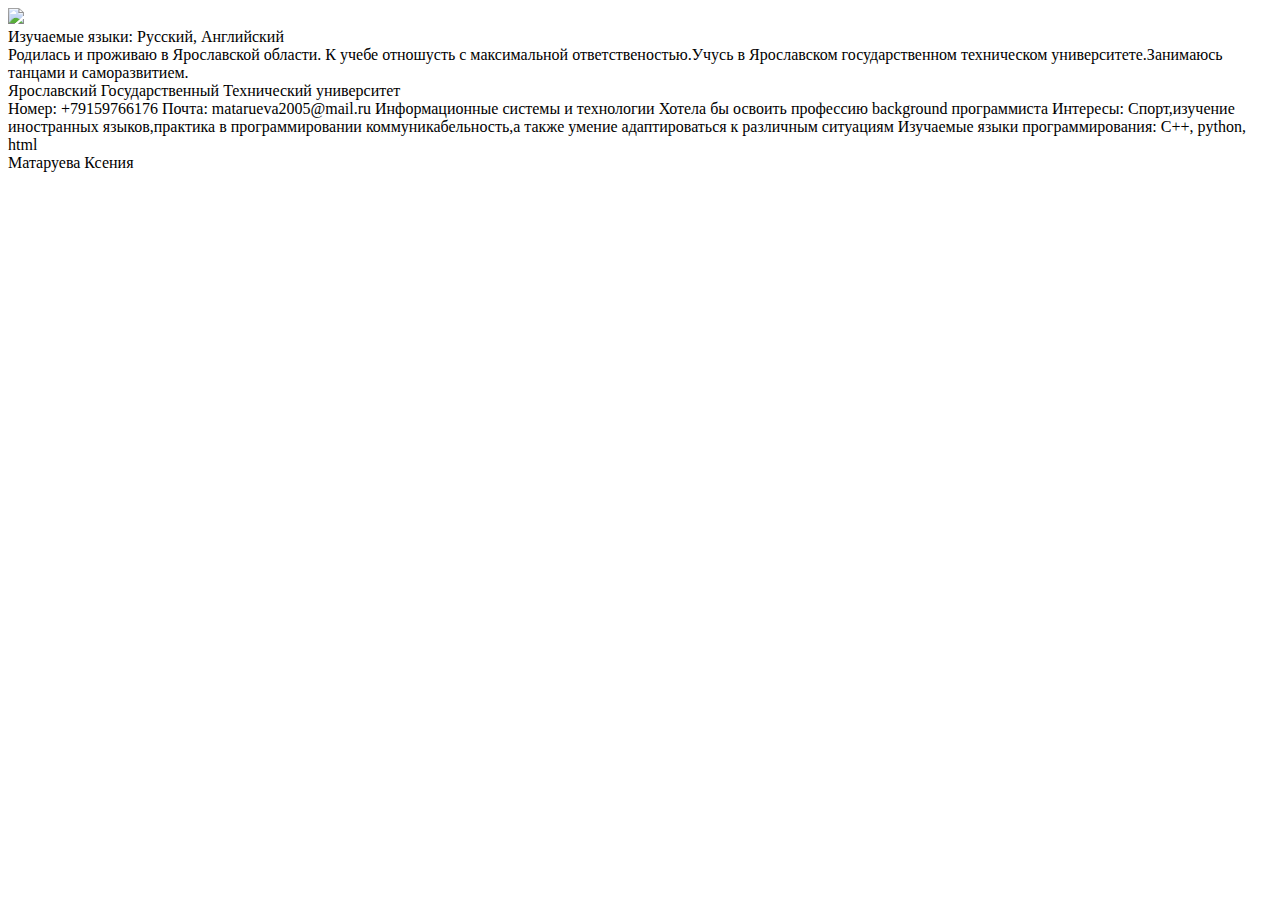
==== lab7.html @ c3aa561d "Add files via upload" ====
<!DOCTYPE html>
<html>
  <head>
    <link href="https://fonts.googleapis.com/css?family=Inter&display=swap" rel="stylesheet" />
    <link href="style.css" rel="stylesheet" />
    <title>Document</title>
    </head>
    <body>
      <img src="https://catherineasquithgallery.com/uploads/posts/2021-02/1612761018_103-p-goluboi-fon-more-158.jpg""
      <div class="v1_14">
        <div class="v1_25">
          </div>
          <div class="v1_2"></div>
          <div class="v1_13"></div>
          <div class="v1_3"></div>
          <div class="v1_4"></div>
          <span class="v1_16">Изучаемые языки: Русский, Английский</span>
          <div class="v1_5"></div>
          <div class="v1_6"></div>
          <div class="v1_7"></div>
          <div class="v1_8"></div>
          <span class="v1_21">Родилась и проживаю в Ярославской области. К учебе отношусть с максимальной ответственостью.Учусь в Ярославском государственном техническом университете.Занимаюсь танцами и саморазвитием.</span>
<div class="v1_9"></div>
<span class="v1_22">Ярославский Государственный Технический университет </span>
<div class="v1_10"></div>
<div class="v1_11"></div>
<span class="v1_15">Номер: +79159766176
Почта: matarueva2005@mail.ru</span>
<span class="v1_17">Информационные системы и технологии</span>
<span class="v1_18">Хотела бы освоить профессию
background программиста</span>
<span class="v1_20">Интересы: Спорт,изучение иностранных языков,практика в программировании</span>
<span class="v1_23">коммуникабельность,а также умение адаптироваться к различным ситуациям</span>
<span class="v1_24">Изучаемые языки программирования:
C++, python, html</span>
<div class="v3_27"></div>
<div class="v3_33"></div>
<div class="v3_34"></div>
<div class="v3_29"></div>
<div class="v3_30"></div>
<div class="v3_31"></div>
<div class="v3_32"></div>
<div class="v3_35"></div>
<span class="v3_36">Матаруева Ксения </span>
</div>
</body>
</html>
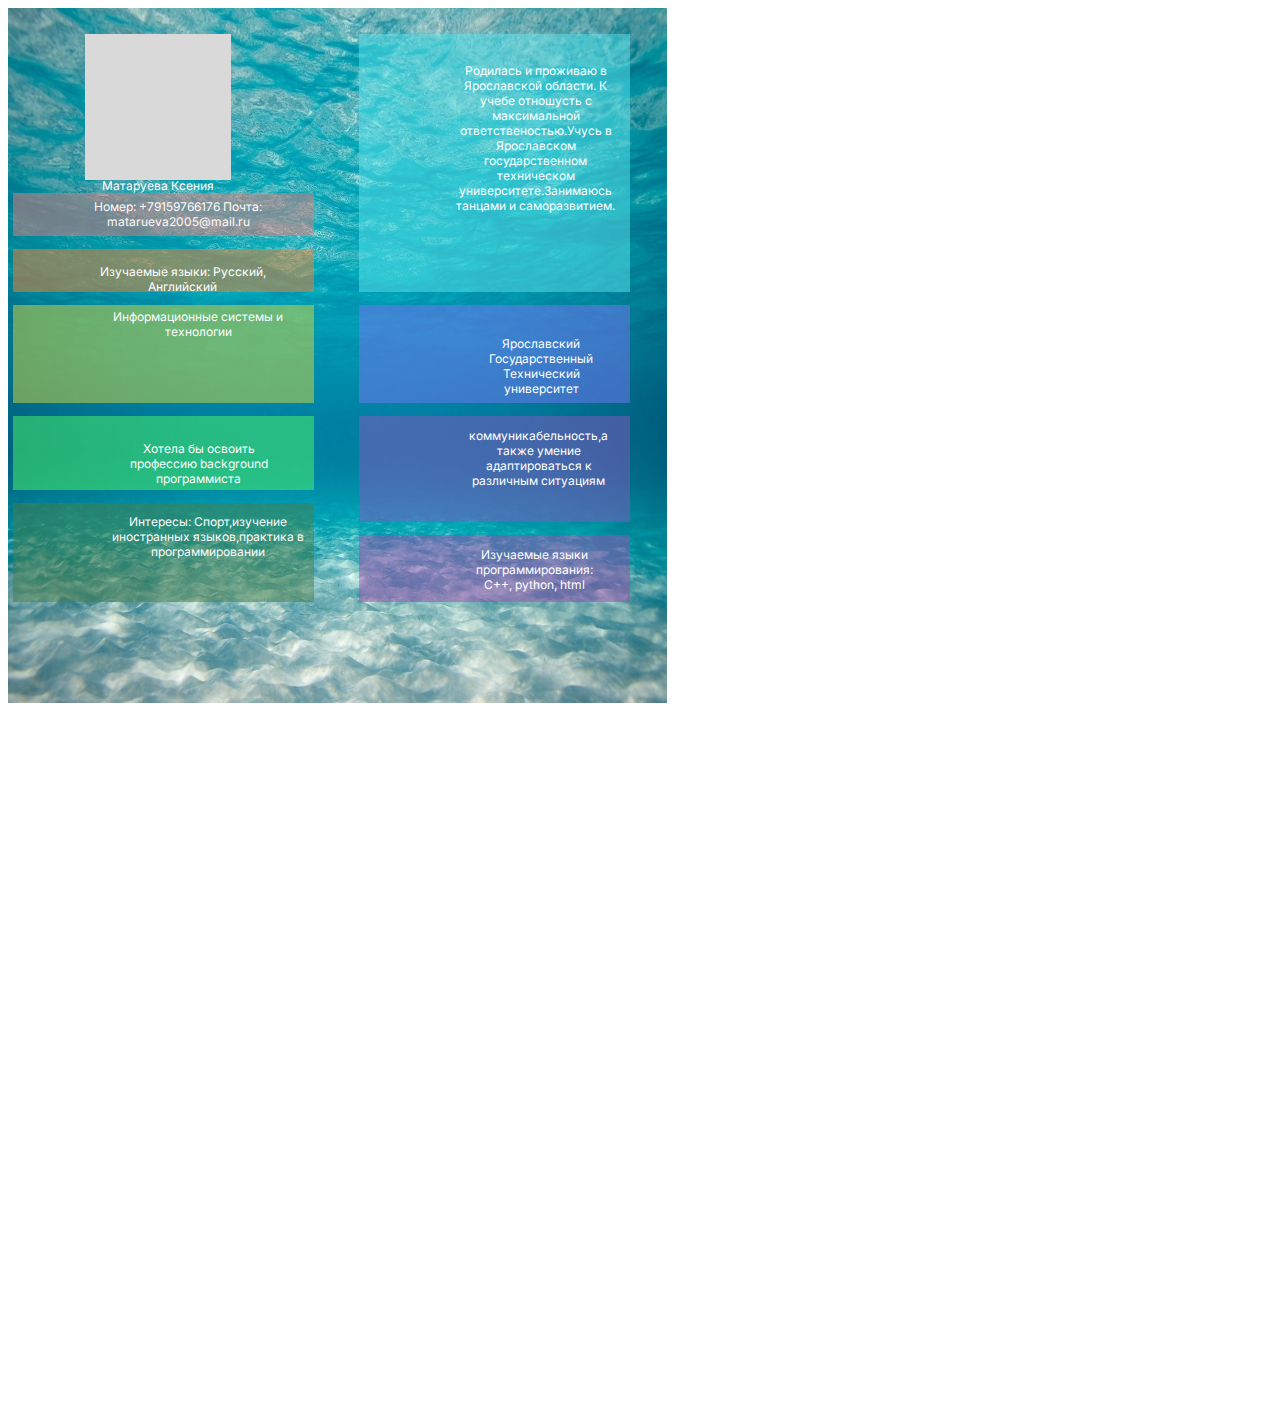
==== commit 0566f7dd: "Update lab7.html" ====
--- a/lab7.html
+++ b/lab7.html
@@ -2,11 +2,11 @@
 <html>
   <head>
     <link href="https://fonts.googleapis.com/css?family=Inter&display=swap" rel="stylesheet" />
-    <link href="style.css" rel="stylesheet" />
+    <link href="lab7.css" rel="stylesheet" />
     <title>Document</title>
     </head>
     <body>
-      <img src="https://catherineasquithgallery.com/uploads/posts/2021-02/1612761018_103-p-goluboi-fon-more-158.jpg""
+      <img src="1612761018_103-p-goluboi-fon-more-158.jpg""
       <div class="v1_14">
         <div class="v1_25">
           </div>
--- a/lab7.css
+++ b/lab7.css
@@ -0,0 +1,367 @@
+{
+  box-sizing: border-box;
+}
+body {
+  font-size: 14px;
+}
+.v1_14 {
+  width: 659px;
+  height: 695px;
+  background: rgb(255, 255, 255);
+  opacity: 1;
+  position: relative;
+  top: 0px;
+  left: 0px;
+  overflow: hidden;
+}
+.v1_25 {
+  width: 659px;
+  height: 695px;
+  background: url("../images/v1_25.png");
+  background-repeat: no-repeat;
+  background-position: center center;
+  background-size: cover;
+  opacity: 1;
+  position: relative;
+  top: 0px;
+  left: 0px;
+  overflow: hidden;
+}
+.v1_2 {
+  width: 146px;
+  height: 146px;
+  background: rgba(217,217,217,1);
+  opacity: 1;
+  position: absolute;
+  top: 34px;
+  left: 85px;
+  overflow: hidden;
+}
+.v1_13 {
+  width: 147px;
+  height: 146px;
+  background: url("https://get.pxhere.com/photo/[base64].jpg");
+  background-repeat: no-repeat;
+  background-position: center center;
+  background-size: cover;
+  opacity: 1;
+  position: absolute;
+  top: 34px;
+  left: 85px;
+  overflow: hidden;
+}
+.v1_3 {
+  width: 301px;
+  height: 43px;
+  background: rgba(226,126,126,0.5);
+  opacity: 1;
+  position: absolute;
+  top: 193px;
+  left: 13px;
+  overflow: hidden;
+}
+.v1_4 {
+  width: 301px;
+  height: 43px;
+  background: rgba(246,132,50,0.5);
+  opacity: 1;
+  position: absolute;
+  top: 249px;
+  left: 13px;
+  overflow: hidden;
+}
+.v1_16 {
+  width: 237px;
+  color: rgba(255,255,255,1);
+  position: absolute;
+  top: 264px;
+  left: 64px;
+  font-family: Inter;
+  font-weight: Regular;
+  font-size: 12px;
+  opacity: 1;
+  text-align: center;
+}
+.v1_5 {
+  width: 301px;
+  height: 98px;
+  background: rgba(214,217,63,0.5);
+  opacity: 1;
+  position: absolute;
+  top: 305px;
+  left: 13px;
+  overflow: hidden;
+}
+.v1_6 {
+  width: 301px;
+  height: 74px;
+  background: rgba(75,249,103,0.5);
+  opacity: 1;
+  position: absolute;
+  top: 416px;
+  left: 13px;
+  overflow: hidden;
+}
+.v1_7 {
+  width: 301px;
+  height: 99px;
+  background: rgba(72,125,74,0.5);
+  opacity: 1;
+  position: absolute;
+  top: 503px;
+  left: 13px;
+  overflow: hidden;
+}
+.v1_8 {
+  width: 271px;
+  height: 258px;
+  background: rgba(91,229,238,0.5);
+  opacity: 1;
+  position: absolute;
+  top: 34px;
+  left: 359px;
+  overflow: hidden;
+}
+.v1_21 {
+  width: 171px;
+  color: rgba(255,255,255,1);
+  position: absolute;
+  top: 63px;
+  left: 450px;
+  font-family: Inter;
+  font-weight: Regular;
+  font-size: 12px;
+  opacity: 1;
+  text-align: center;
+}
+.v1_9 {
+  width: 271px;
+  height: 98px;
+  background: rgba(120,118,246,0.5);
+  opacity: 1;
+  position: absolute;
+  top: 305px;
+  left: 359px;
+  overflow: hidden;
+}
+.v1_22 {
+  width: 130px;
+  color: rgba(255,255,255,1);
+  position: absolute;
+  top: 336px;
+  left: 476px;
+  font-family: Inter;
+  font-weight: Regular;
+  font-size: 12px;
+  opacity: 1;
+  text-align: center;
+}
+.v1_10 {
+  width: 271px;
+  height: 106px;
+  background: rgba(133,88,191,0.5);
+  opacity: 1;
+  position: absolute;
+  top: 416px;
+  left: 359px;
+  overflow: hidden;
+}
+.v1_11 {
+  width: 271px;
+  height: 67px;
+  background: rgba(156,77,176,0.5);
+  opacity: 1;
+  position: absolute;
+  top: 535px;
+  left: 359px;
+  overflow: hidden;
+}
+.v1_15 {
+  width: 204px;
+  color: rgba(255,250,250,1);
+  position: absolute;
+  top: 199px;
+  left: 76px;
+  font-family: Inter;
+  font-weight: Regular;
+  font-size: 12px;
+  opacity: 1;
+  text-align: center;
+}
+.v1_17 {
+  width: 206px;
+  color: rgba(253,251,251,1);
+  position: absolute;
+  top: 309px;
+  left: 95px;
+  font-family: Inter;
+  font-weight: Regular;
+  font-size: 12px;
+  opacity: 1;
+  text-align: center;
+}
+.v1_18 {
+  width: 175px;
+  color: rgba(255,251,251,1);
+  position: absolute;
+  top: 441px;
+  left: 111px;
+  font-family: Inter;
+  font-weight: Regular;
+  font-size: 12px;
+  opacity: 1;
+  text-align: center;
+}
+.v1_20 {
+  width: 197px;
+  color: rgba(255,251,251,1);
+  position: absolute;
+  top: 514px;
+  left: 109px;
+  font-family: Inter;
+  font-weight: Regular;
+  font-size: 12px;
+  opacity: 1;
+  text-align: center;
+}
+.v1_23 {
+  width: 145px;
+  color: rgba(255,255,255,1);
+  position: absolute;
+  top: 428px;
+  left: 466px;
+  font-family: Inter;
+  font-weight: Regular;
+  font-size: 12px;
+  opacity: 1;
+  text-align: center;
+}
+.v1_24 {
+  width: 143px;
+  color: rgba(255,255,255,1);
+  position: absolute;
+  top: 547px;
+  left: 463px;
+  font-family: Inter;
+  font-weight: Regular;
+  font-size: 12px;
+  opacity: 1;
+  text-align: center;
+}
+.v3_27 {
+  width: 36px;
+  height: 36px;
+  background: url("../images/v3_27.png");
+  background-repeat: no-repeat;
+  background-position: center center;
+  background-size: cover;
+  opacity: 1;
+  position: absolute;
+  top: 196px;
+  left: 18px;
+  overflow: hidden;
+}
+.v3_33 {
+  width: 78px;
+  height: 78px;
+  background: url("../images/v3_33.png");
+  background-repeat: no-repeat;
+  background-position: center center;
+  background-size: cover;
+  opacity: 1;
+  position: absolute;
+  top: 433px;
+  left: 367px;
+  overflow: hidden;
+}
+.v3_34 {
+  width: 86px;
+  height: 71px;
+  background: url("../images/v3_34.png");
+  background-repeat: no-repeat;
+  background-position: center center;
+  background-size: cover;
+  opacity: 1;
+  position: absolute;
+  top: 320px;
+  left: 372px;
+  overflow: hidden;
+}
+.v3_29 {
+  width: 37px;
+  height: 37px;
+  background: url("../images/v3_29.png");
+  background-repeat: no-repeat;
+  background-position: center center;
+  background-size: cover;
+  opacity: 1;
+  position: absolute;
+  top: 252px;
+  left: 17px;
+  overflow: hidden;
+}
+.v3_30 {
+  width: 76px;
+  height: 76px;
+  background: url("../images/v3_30.png");
+  background-repeat: no-repeat;
+  background-position: center center;
+  background-size: cover;
+  opacity: 1;
+  position: absolute;
+  top: 316px;
+  left: 19px;
+  overflow: hidden;
+}
+.v3_31 {
+  width: 63px;
+  height: 63px;
+  background: url("../images/v3_31.png");
+  background-repeat: no-repeat;
+  background-position: center center;
+  background-size: cover;
+  opacity: 1;
+  position: absolute;
+  top: 421px;
+  left: 22px;
+  overflow: hidden;
+}
+.v3_32 {
+  width: 77px;
+  height: 77px;
+  background: url("../images/v3_32.png");
+  background-repeat: no-repeat;
+  background-position: center center;
+  background-size: cover;
+  opacity: 1;
+  position: absolute;
+  top: 514px;
+  left: 22px;
+  overflow: hidden;
+}
+.v3_35 {
+  width: 55px;
+  height: 55px;
+  background: url("../images/v3_35.png");
+  background-repeat: no-repeat;
+  background-position: center center;
+  background-size: cover;
+  opacity: 1;
+  position: absolute;
+  top: 541px;
+  left: 372px;
+  overflow: hidden;
+}
+.v3_36 {
+  width: 184px;
+  color: rgba(255,255,255,1);
+  position: absolute;
+  top: 178px;
+  left: 66px;
+  font-family: Inter;
+  font-weight: Regular;
+  font-size: 12px;
+  opacity: 1;
+  text-align: center;
+}
+
